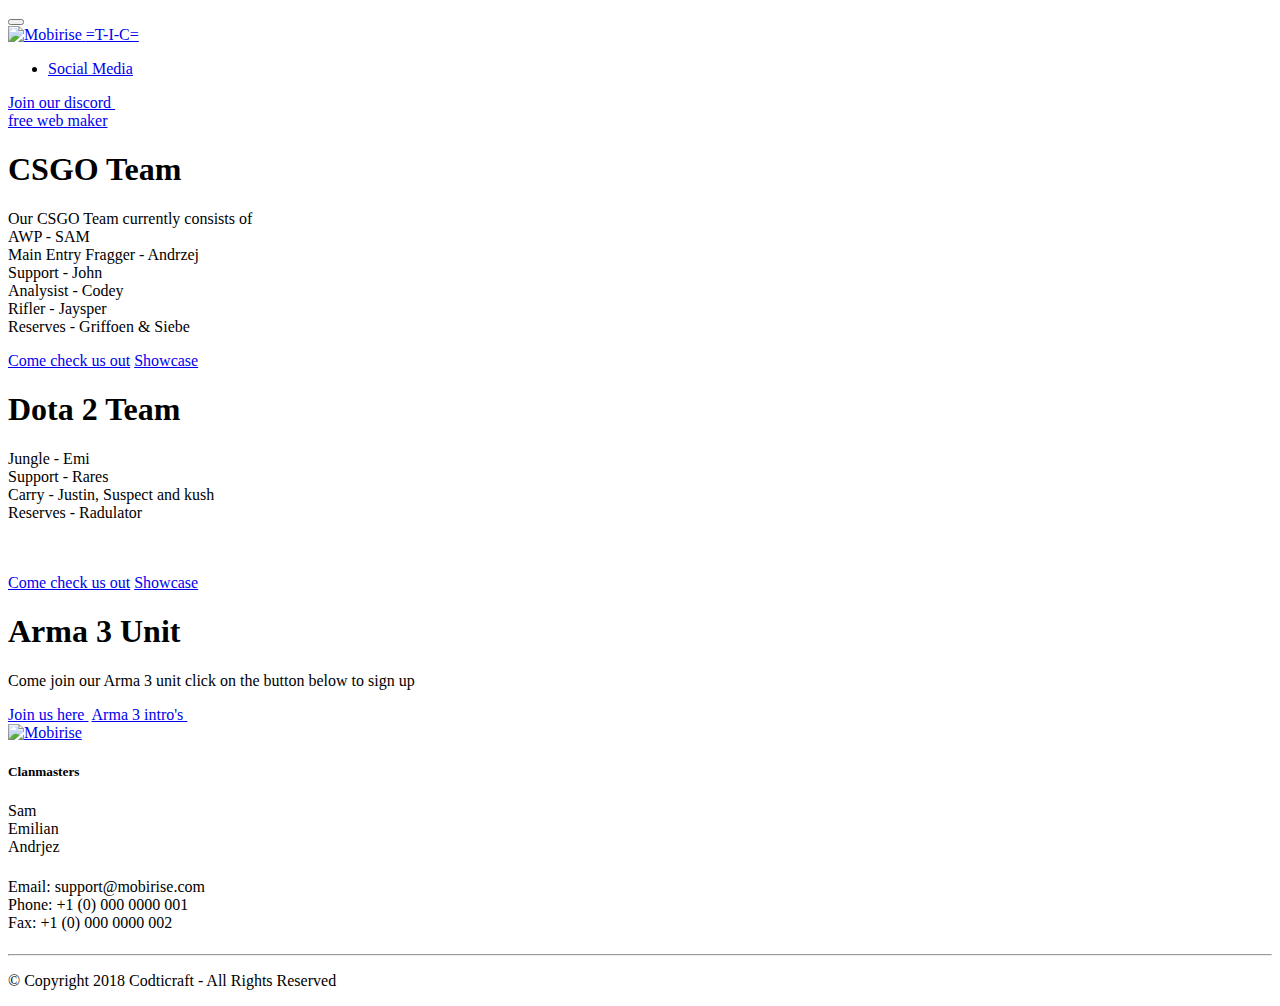
==== index.html @ de4ffff6 "create github pages" ====
<!DOCTYPE html>
<html >
<head>
  <!-- Site made with Mobirise Website Builder v4.8.5, https://mobirise.com -->
  <meta charset="UTF-8">
  <meta http-equiv="X-UA-Compatible" content="IE=edge">
  <meta name="generator" content="Mobirise v4.8.5, mobirise.com">
  <meta name="viewport" content="width=device-width, initial-scale=1, minimum-scale=1">
  <link rel="shortcut icon" href="assets/images/tic-logo-wip-134x134.png" type="image/x-icon">
  <meta name="description" content="">
  <title>Home</title>
  <link rel="stylesheet" href="assets/web/assets/mobirise-icons/mobirise-icons.css">
  <link rel="stylesheet" href="assets/tether/tether.min.css">
  <link rel="stylesheet" href="assets/bootstrap/css/bootstrap.min.css">
  <link rel="stylesheet" href="assets/bootstrap/css/bootstrap-grid.min.css">
  <link rel="stylesheet" href="assets/bootstrap/css/bootstrap-reboot.min.css">
  <link rel="stylesheet" href="assets/socicon/css/styles.css">
  <link rel="stylesheet" href="assets/dropdown/css/style.css">
  <link rel="stylesheet" href="assets/theme/css/style.css">
  <link rel="stylesheet" href="assets/mobirise/css/mbr-additional.css" type="text/css">
  
  
  
</head>
<body>
  <section class="menu cid-qTkzRZLJNu" once="menu" id="menu1-0">

    

    <nav class="navbar navbar-expand beta-menu navbar-dropdown align-items-center navbar-fixed-top navbar-toggleable-sm">
        <button class="navbar-toggler navbar-toggler-right" type="button" data-toggle="collapse" data-target="#navbarSupportedContent" aria-controls="navbarSupportedContent" aria-expanded="false" aria-label="Toggle navigation">
            <div class="hamburger">
                <span></span>
                <span></span>
                <span></span>
                <span></span>
            </div>
        </button>
        <div class="menu-logo">
            <div class="navbar-brand">
                <span class="navbar-logo">
                    <a href="#top">
                         <img src="assets/images/tic-logo-wip-134x134.png" alt="Mobirise" title="" style="height: 4.2rem;">
                    </a>
                </span>
                <span class="navbar-caption-wrap"><a class="navbar-caption text-white display-4" href="https://mobirise.com">=T-I-C=</a></span>
            </div>
        </div>
        <div class="collapse navbar-collapse" id="navbarSupportedContent">
            <ul class="navbar-nav nav-dropdown" data-app-modern-menu="true"><li class="nav-item">
                    <a class="nav-link link text-white display-4" href="page1.html">Social Media</a>
                </li></ul>
            <div class="navbar-buttons mbr-section-btn"><a class="btn btn-sm btn-primary display-4" href="https://discord.gg/3zM7VAa">Join our discord&nbsp;</a></div>
        </div>
    </nav>
</section>

<section class="engine"><a href="https://mobirise.info/d">free web maker</a></section><section class="cid-qTkA127IK8 mbr-fullscreen mbr-parallax-background" id="header2-1">

    

    

    <div class="container align-center">
        <div class="row justify-content-md-center">
            <div class="mbr-white col-md-10">
                <h1 class="mbr-section-title mbr-bold pb-3 mbr-fonts-style display-1">CSGO Team&nbsp;</h1>
                
                <p class="mbr-text pb-3 mbr-fonts-style display-5">
                    Our CSGO Team currently consists of&nbsp;<br>AWP - SAM<br>Main Entry Fragger - Andrzej<br>Support - John<br>Analysist - Codey<br>Rifler - Jaysper<br>Reserves - Griffoen &amp; Siebe&nbsp;</p>
                <div class="mbr-section-btn"><a class="btn btn-md btn-secondary display-4" href="https://mobirise.com">Come check us out</a>
                    <a class="btn btn-md btn-white-outline display-4" href="https://mobirise.com">Showcase</a></div>
            </div>
        </div>
    </div>
    <div class="mbr-arrow hidden-sm-down" aria-hidden="true">
        <a href="#next">
            <i class="mbri-down mbr-iconfont"></i>
        </a>
    </div>
</section>

<section class="cid-r6tKW4yUxq mbr-fullscreen mbr-parallax-background" id="header2-4">

    

    

    <div class="container align-center">
        <div class="row justify-content-md-center">
            <div class="mbr-white col-md-10">
                <h1 class="mbr-section-title mbr-bold pb-3 mbr-fonts-style display-1">
                    Dota 2 Team</h1>
                
                <p class="mbr-text pb-3 mbr-fonts-style display-5">Jungle - Emi<br>Support - Rares<br>Carry - Justin, Suspect and kush<br>Reserves - Radulator&nbsp;<br><br><br></p>
                <div class="mbr-section-btn"><a class="btn btn-md btn-secondary display-4" href="https://mobirise.co">Come check us out</a>
                    <a class="btn btn-md btn-white-outline display-4" href="https://mobirise.co">Showcase</a></div>
            </div>
        </div>
    </div>
    <div class="mbr-arrow hidden-sm-down" aria-hidden="true">
        <a href="#next">
            <i class="mbri-down mbr-iconfont"></i>
        </a>
    </div>
</section>

<section class="cid-r6tNdYCN0k mbr-fullscreen mbr-parallax-background" id="header2-7">

    

    

    <div class="container align-center">
        <div class="row justify-content-md-center">
            <div class="mbr-white col-md-10">
                <h1 class="mbr-section-title mbr-bold pb-3 mbr-fonts-style display-1">
                    Arma 3 Unit</h1>
                
                <p class="mbr-text pb-3 mbr-fonts-style display-5">Come join our Arma 3 unit click on the button below to sign up</p>
                <div class="mbr-section-btn"><a class="btn btn-md btn-secondary display-4" href="https://mobirise.co">Join us here&nbsp;</a>
                    <a class="btn btn-md btn-white-outline display-4" href="https://www.youtube.com/watch?v=TcwUE_2J2K0" target="_blank">Arma 3 intro's&nbsp;</a></div>
            </div>
        </div>
    </div>
    <div class="mbr-arrow hidden-sm-down" aria-hidden="true">
        <a href="#next">
            <i class="mbri-down mbr-iconfont"></i>
        </a>
    </div>
</section>

<section class="cid-qTkAaeaxX5" id="footer1-2">

    

    

    <div class="container">
        <div class="media-container-row content text-white">
            <div class="col-12 col-md-3">
                <div class="media-wrap">
                    <a href="https://mobirise.com/">
                        <img src="assets/images/tic-logo-wip-192x192.png" alt="Mobirise" title="">
                    </a>
                </div>
            </div>
            <div class="col-12 col-md-3 mbr-fonts-style display-7">
                <h5 class="pb-3">
                    Clanmasters</h5>
                <p class="mbr-text">Sam<br>Emilian<br>Andrjez</p>
            </div>
            <div class="col-12 col-md-3 mbr-fonts-style display-7">
                <h5 class="pb-3"></h5>
                <p class="mbr-text">
                    Email: support@mobirise.com
                    <br>Phone: +1 (0) 000 0000 001
                    <br>Fax: +1 (0) 000 0000 002
                </p>
            </div>
            <div class="col-12 col-md-3 mbr-fonts-style display-7">
                <h5 class="pb-3"></h5>
                <p class="mbr-text"></p>
            </div>
        </div>
        <div class="footer-lower">
            <div class="media-container-row">
                <div class="col-sm-12">
                    <hr>
                </div>
            </div>
            <div class="media-container-row mbr-white">
                <div class="col-sm-6 copyright">
                    <p class="mbr-text mbr-fonts-style display-7">
                        © Copyright 2018 Codticraft - All Rights Reserved
                    </p>
                </div>
                <div class="col-md-6">
                    <div class="social-list align-right">
                        <div class="soc-item">
                            <a href="https://www.twitch.tv/codticraft" target="_blank">
                                <span class="mbr-iconfont mbr-iconfont-social mbri-video-play" style="font-size: 30px; color: rgb(204, 41, 82); fill: rgb(204, 41, 82);"></span>
                            </a>
                        </div>
                        <div class="soc-item">
                            <a href="https://www.facebook.com/The-Inner-Circle-173865760169539/?view_public_for=173865760169539" target="_blank">
                                <span class="mbr-iconfont mbr-iconfont-social socicon-facebook socicon" style="color: rgb(15, 118, 153); fill: rgb(15, 118, 153);"></span>
                            </a>
                        </div>
                        <div class="soc-item">
                            <a href="https://www.youtube.com/channel/UC1qF-y3fQnL2tICkzgOrlog?view_as=subscriber" target="_blank">
                                <span class="mbr-iconfont mbr-iconfont-social socicon-youtube socicon" style="color: rgb(204, 41, 82); fill: rgb(204, 41, 82);"></span>
                            </a>
                        </div>
                        <div class="soc-item">
                            <a href="https://discord.gg/kzt36RH">
                                <span class="mbr-iconfont mbr-iconfont-social mbri-help" style="color: rgb(177, 163, 116); fill: rgb(177, 163, 116);"></span>
                            </a>
                        </div>
                        <div class="soc-item">
                            <a href="https://plus.google.com/u/0/+TheinnerCircle" target="_blank">
                                <span class="mbr-iconfont mbr-iconfont-social socicon-googleplus socicon"></span>
                            </a>
                        </div>
                        <div class="soc-item">
                            <a href="https://steamcommunity.com/groups/TIC-Theinnercircle" target="_blank">
                                <span class="mbr-iconfont mbr-iconfont-social mbri-user"></span>
                            </a>
                        </div>
                    </div>
                </div>
            </div>
        </div>
    </div>
</section>


  <script src="assets/web/assets/jquery/jquery.min.js"></script>
  <script src="assets/popper/popper.min.js"></script>
  <script src="assets/tether/tether.min.js"></script>
  <script src="assets/bootstrap/js/bootstrap.min.js"></script>
  <script src="assets/dropdown/js/script.min.js"></script>
  <script src="assets/touchswipe/jquery.touch-swipe.min.js"></script>
  <script src="assets/parallax/jarallax.min.js"></script>
  <script src="assets/smoothscroll/smooth-scroll.js"></script>
  <script src="assets/theme/js/script.js"></script>
  
  
</body>
</html>
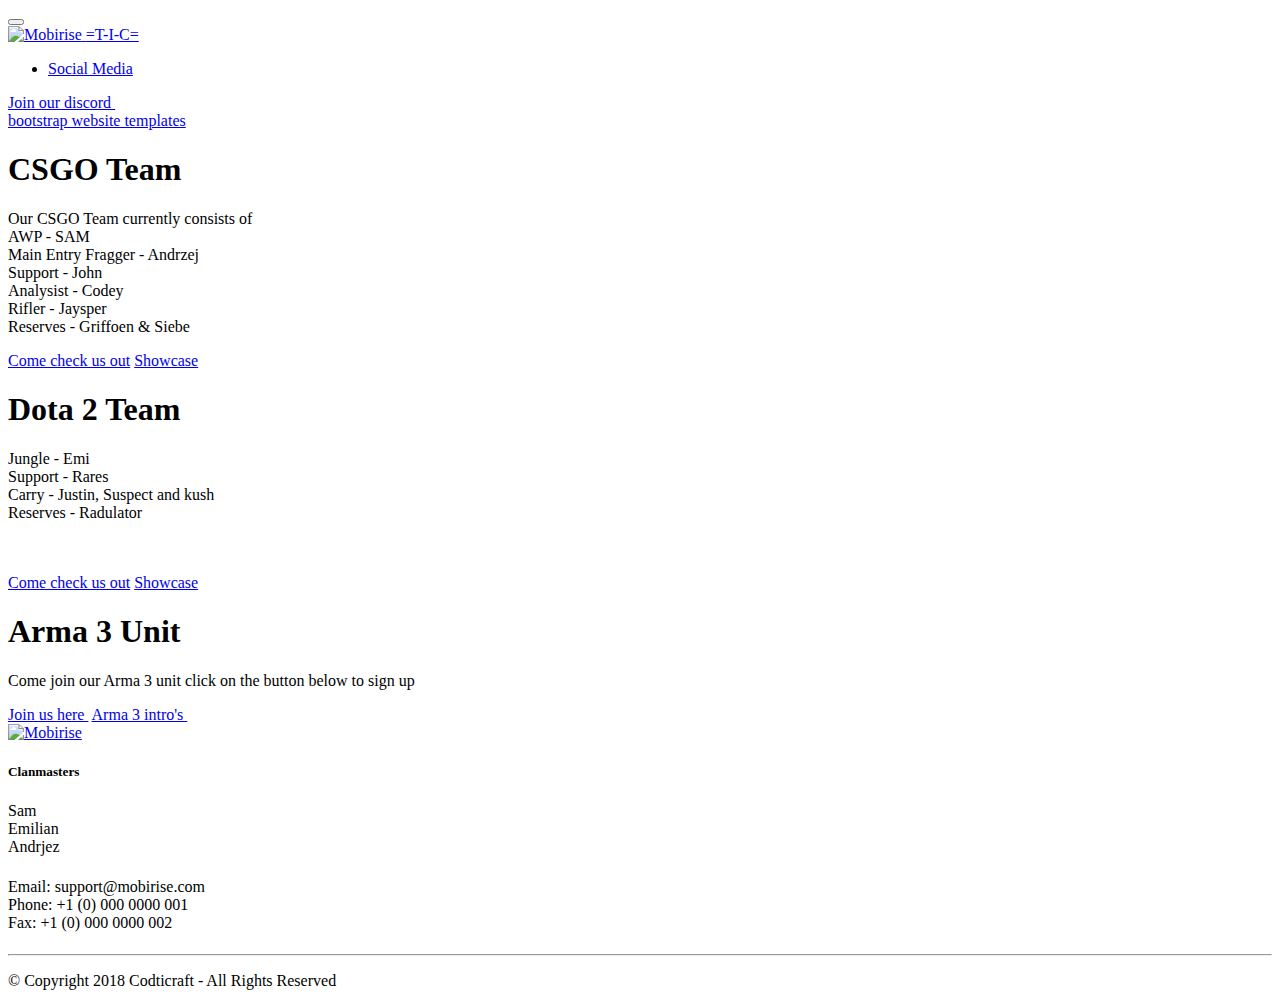
==== commit 50fc0871: "create github pages" ====
--- a/index.html
+++ b/index.html
@@ -55,7 +55,7 @@
     </nav>
 </section>
 
-<section class="engine"><a href="https://mobirise.info/d">free web maker</a></section><section class="cid-qTkA127IK8 mbr-fullscreen mbr-parallax-background" id="header2-1">
+<section class="engine"><a href="https://mobirise.info/u">bootstrap website templates</a></section><section class="cid-qTkA127IK8 mbr-fullscreen mbr-parallax-background" id="header2-1">
 
     
 
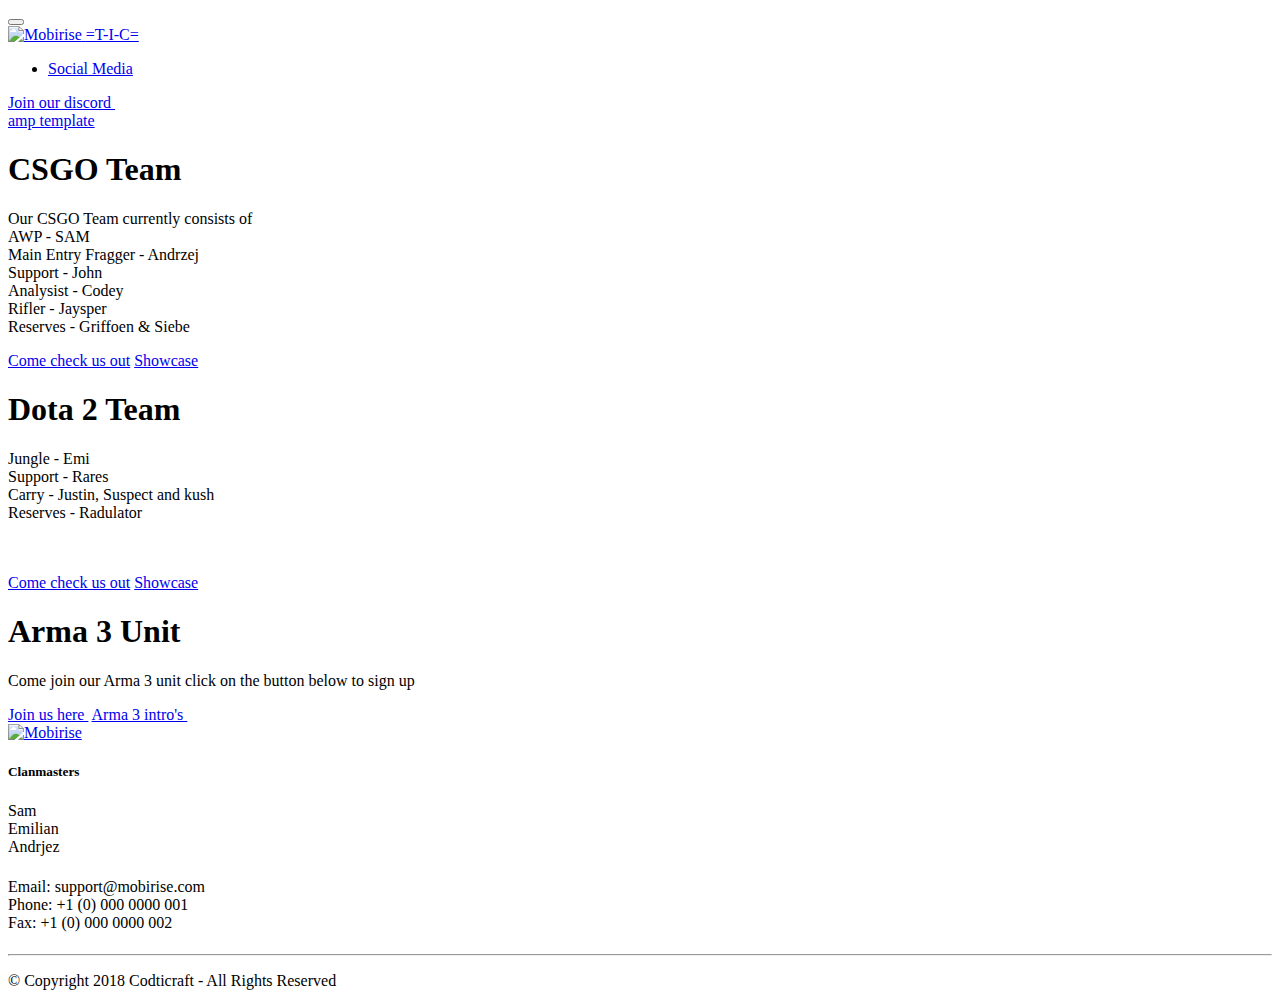
==== commit 092290de: "create github pages" ====
--- a/index.html
+++ b/index.html
@@ -55,7 +55,7 @@
     </nav>
 </section>
 
-<section class="engine"><a href="https://mobirise.info/u">bootstrap website templates</a></section><section class="cid-qTkA127IK8 mbr-fullscreen mbr-parallax-background" id="header2-1">
+<section class="engine"><a href="https://mobirise.info/t">amp template</a></section><section class="cid-qTkA127IK8 mbr-fullscreen mbr-parallax-background" id="header2-1">
 
     
 
